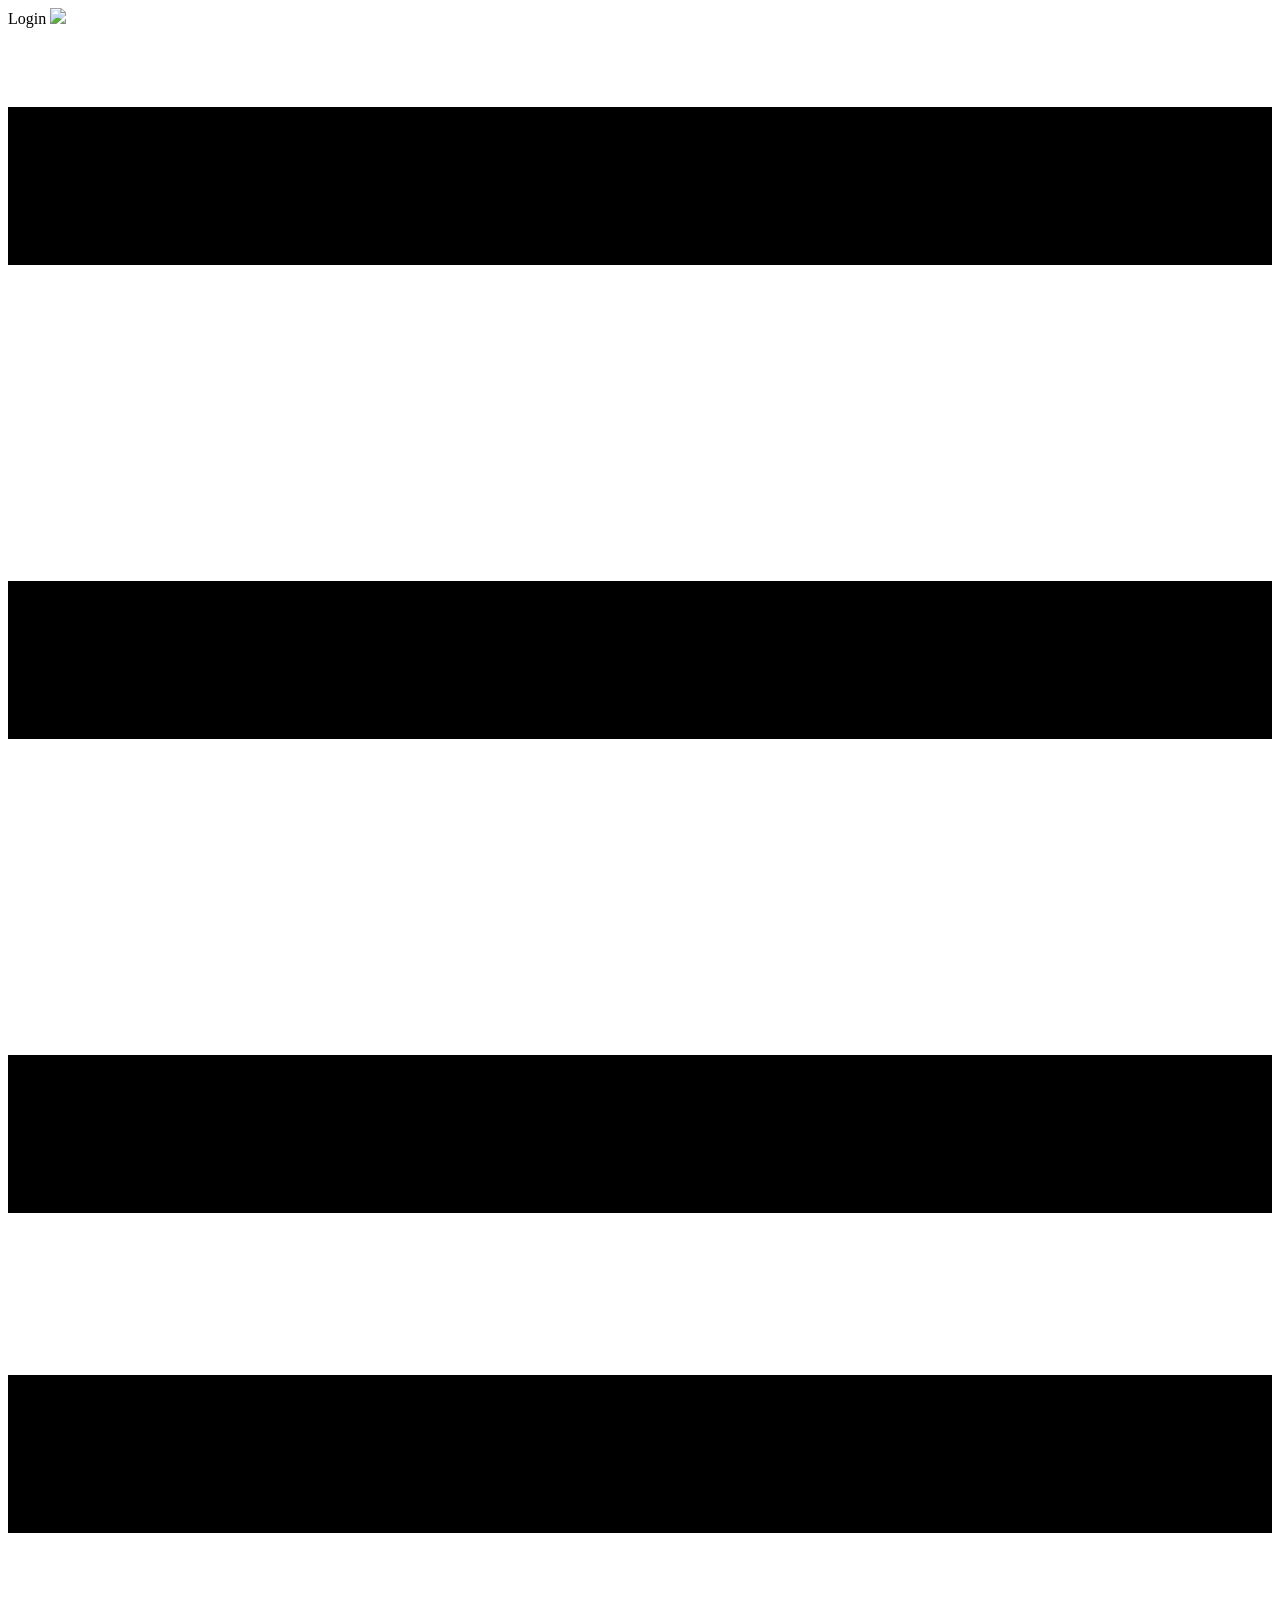
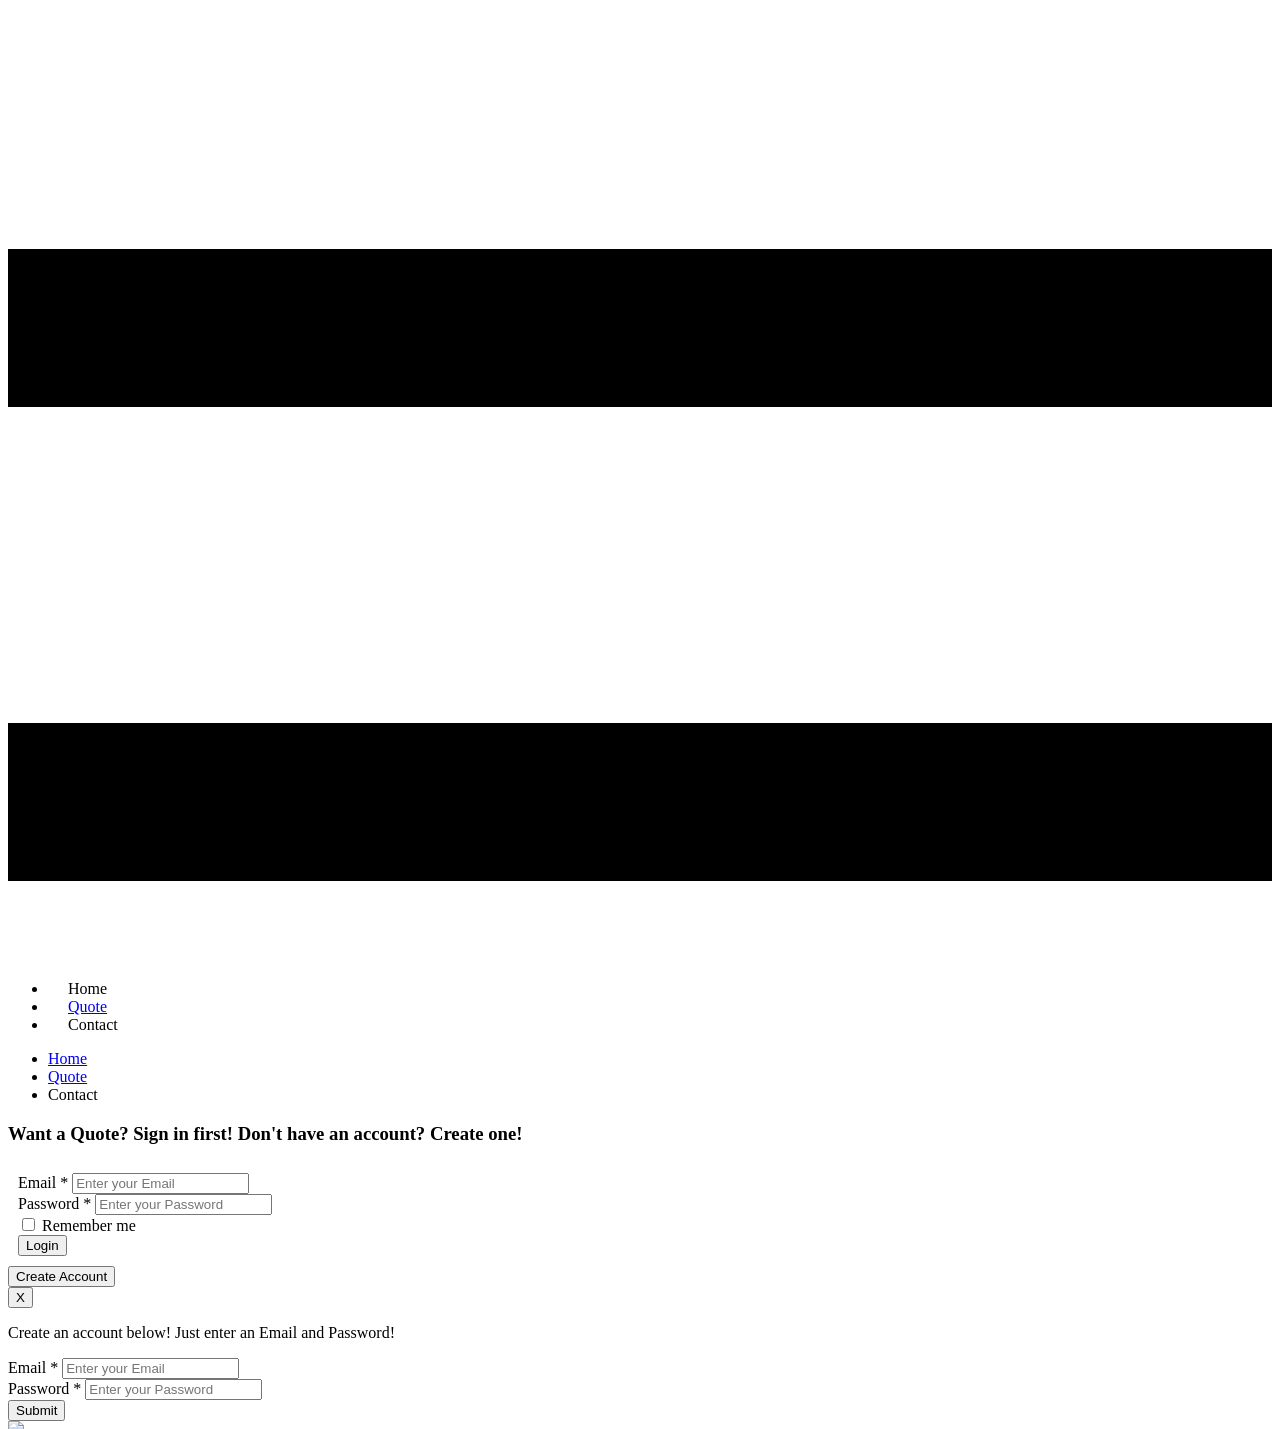
==== src/main/resources/templates/Login.html @ e5bfcab6 "Initial Commit" ====
<!DOCTYPE html>
<html style="font-size: 16px">
	<head>
		<meta name="viewport" content="width=device-width, initial-scale=1.0" />
		<meta charset="utf-8" />
		<meta name="keywords" content="" />
		<meta name="description" content="" />
		<meta name="page_type" content="np-template-header-footer-from-plugin" />
		<title>Login</title>
		<link rel="stylesheet" href="css/nicepage.css" media="screen" />
		<link rel="stylesheet" href="css/Login.css" media="screen" />
		<link rel="stylesheet" href="css/create-account.css" />
		<script type="text/javascript" src="js/jquery.js" ></script>
		<script type="text/javascript" src="js/nicepage.js" ></script>
		<script type="text/javascript" src="js/create-account.js"></script>
		<meta name="generator" content="Nicepage 4.7.1, nicepage.com" />
		<link
			id="u-theme-google-font"
			rel="stylesheet"
			href="https://fonts.googleapis.com/css?family=Roboto:100,100i,300,300i,400,400i,500,500i,700,700i,900,900i|Open+Sans:300,300i,400,400i,500,500i,600,600i,700,700i,800,800i"
		/>

		<script type="application/ld+json">
			{
				"@context": "http://schema.org",
				"@type": "Organization",
				"name": "",
				"logo": "images/logo.png"
			}
		</script>
		<meta name="theme-color" content="#478ac9" />
		<meta property="og:title" content="Login" />
		<meta property="og:type" content="website" />
	</head>
	<body class="u-body u-xl-mode">
		<header class="u-clearfix u-custom-color-1 u-header u-header" id="sec-2d76">
			<div class="u-clearfix u-sheet u-sheet-1">
				<a class="u-login u-login-1" onclick="changeURL('/login')">Login</a>
				<a
						onclick="changeURL('')"
					class="u-image u-logo u-image-1"
					data-image-width="308"
					data-image-height="149"
				>
					<img src="assets/logo.png" class="u-logo-image u-logo-image-1" />
				</a>
				<nav class="u-align-center u-menu u-menu-dropdown u-offcanvas u-menu-1">
					<div class="menu-collapse" style="font-size: 1rem; letter-spacing: 0px">
						<a
							class="u-button-style u-custom-left-right-menu-spacing u-custom-padding-bottom u-custom-top-bottom-menu-spacing u-nav-link u-text-active-palette-1-base u-text-hover-palette-2-base"
							href="#"
						>
							<svg class="u-svg-link" viewBox="0 0 24 24">
								<use
									xmlns:xlink="http://www.w3.org/1999/xlink"
									xlink:href="#menu-hamburger"
								></use>
							</svg>
							<svg
								class="u-svg-content"
								version="1.1"
								id="menu-hamburger"
								viewBox="0 0 16 16"
								x="0px"
								y="0px"
								xmlns:xlink="http://www.w3.org/1999/xlink"
								xmlns="http://www.w3.org/2000/svg"
							>
								<g>
									<rect y="1" width="16" height="2"></rect>
									<rect y="7" width="16" height="2"></rect>
									<rect y="13" width="16" height="2"></rect>
								</g>
							</svg>
						</a>
					</div>
					<div class="u-custom-menu u-nav-container">
						<ul class="u-nav u-unstyled u-nav-1">
							<li class="u-nav-item">
								<a
									class="u-button-style u-nav-link u-text-active-palette-1-base u-text-hover-palette-2-base"
									onclick="changeURL('')"
									style="padding: 10px 20px"
									>Home</a
								>
							</li>
							<li class="u-nav-item">
								<a
										class="u-button-style u-nav-link u-text-active-palette-1-base u-text-hover-palette-2-base"
										href="/login"
										style="padding: 10px 20px"
								>Quote</a
								>
							</li>
							<li class="u-nav-item">
								<a
									class="u-button-style u-nav-link u-text-active-palette-1-base u-text-hover-palette-2-base"
									onclick="changeURL(''+'#contact')"
									style="padding: 10px 20px"
									>Contact</a
								>
							</li>
						</ul>
					</div>
					<div class="u-custom-menu u-nav-container-collapse">
						<div
							class="u-black u-container-style u-inner-container-layout u-opacity u-opacity-95 u-sidenav"
						>
							<div class="u-inner-container-layout u-sidenav-overflow">
								<div class="u-menu-close"></div>
								<ul
									class="u-align-center u-nav u-popupmenu-items u-unstyled u-nav-2"
								>
									<li class="u-nav-item">
										<a class="u-button-style u-nav-link" href="Home.html"
											>Home</a
										>
									</li>
									<li class="u-nav-item">
										<a class="u-button-style u-nav-link" href="Quote.html"
											>Quote</a
										>
									</li>
									<li class="u-nav-item">
										<a
											class="u-button-style u-nav-link"
											onclick="changeURL(''+'#contact')"
											>Contact</a
										>
									</li>
								</ul>
							</div>
						</div>
						<div class="u-black u-menu-overlay u-opacity u-opacity-70"></div>
					</div>
				</nav>
			</div>
		</header>
		<section class="u-align-center u-clearfix u-section-1" id="sec-3762">
			<div class="u-clearfix u-sheet u-sheet-1">
				<div class="u-form u-login-control u-form-1">
					<h3 class="u-text u-text-grey-50 u-text-4">Want a Quote? Sign in first! Don't have an account? Create one!</h3>
					<form
						action="#"
						method="POST"
						class="u-clearfix u-form-custom-backend u-form-spacing-10 u-form-vertical u-inner-form"
						source="custom"
						name="form"
						style="padding: 10px"
					>
						<div class="u-form-group u-form-name">
							<label for="username-a30d" class="u-label">Email *</label>
							<input
								type="email"
								placeholder="Enter your Email"
								id="username-a30d"
								name="email"
								class="u-border-grey-30 u-input u-input-rectangle u-input-1"
								required=""
							/>
						</div>
						<div class="u-form-group u-form-password">
							<label for="password-a30d" class="u-label">Password *</label>
							<input
								type="password"
								placeholder="Enter your Password"
								id="password-a30d"
								name="password"
								class="u-border-grey-30 u-input u-input-rectangle u-input-2"
								required=""
							/>
						</div>
						<div class="u-form-checkbox u-form-group">
							<input type="checkbox" id="checkbox-a30d" name="remember" value="On" />
							<label for="checkbox-a30d" class="u-label">Remember me</label>
						</div>
						<div class="u-align-left u-form-group u-form-submit">

							<button type="submit">Login</button>
						</div>
						<input type="hidden" value="" name="recaptchaResponse" />
					</form>
				</div>
				<input type="button" id="display_popup" value="Create Account" />
				<div id="popup_box">
					<input type="button" id="cancel_button" value="X" />
					<p id="info_text">Create an account below! Just enter an Email and Password!</p>
					<div class="u-form-group u-form-name">
						<label for="username-a30d" class="u-label">Email *</label>
						<input
							type="email"
							placeholder="Enter your Email"
							id="username-a30d"
							name="email"
							class="u-border-grey-30 u-input u-input-rectangle u-input-1"
							required=""
						/>
					</div>
					<div class="u-form-group u-form-password">
						<label for="password-a30d" class="u-label">Password *</label>
						<input
							type="text"
							placeholder="Enter your Password"
							id="password-a30d"
							name="password"
							class="u-border-grey-30 u-input u-input-rectangle u-input-2"
							required=""
						/>
					</div>
					<input type="button" id="close_button" value="Submit" />
				</div>
			</div>
		</section>

		<footer style="position: fixed;" class="u-clearfix u-footer u-grey-80" id="sec-ca85">
			<div class="u-clearfix u-sheet u-sheet-1">
				<a
					href="https://nicepage.com"
					class="u-image u-logo u-image-1"
					data-image-width="308"
					data-image-height="149"
				>
					<img src="assets/logo-2.png" class="u-logo-image u-logo-image-1" />
				</a>
			</div>
		</footer>
	</body>
	<script src="js/changeURL.js"></script>
</html>
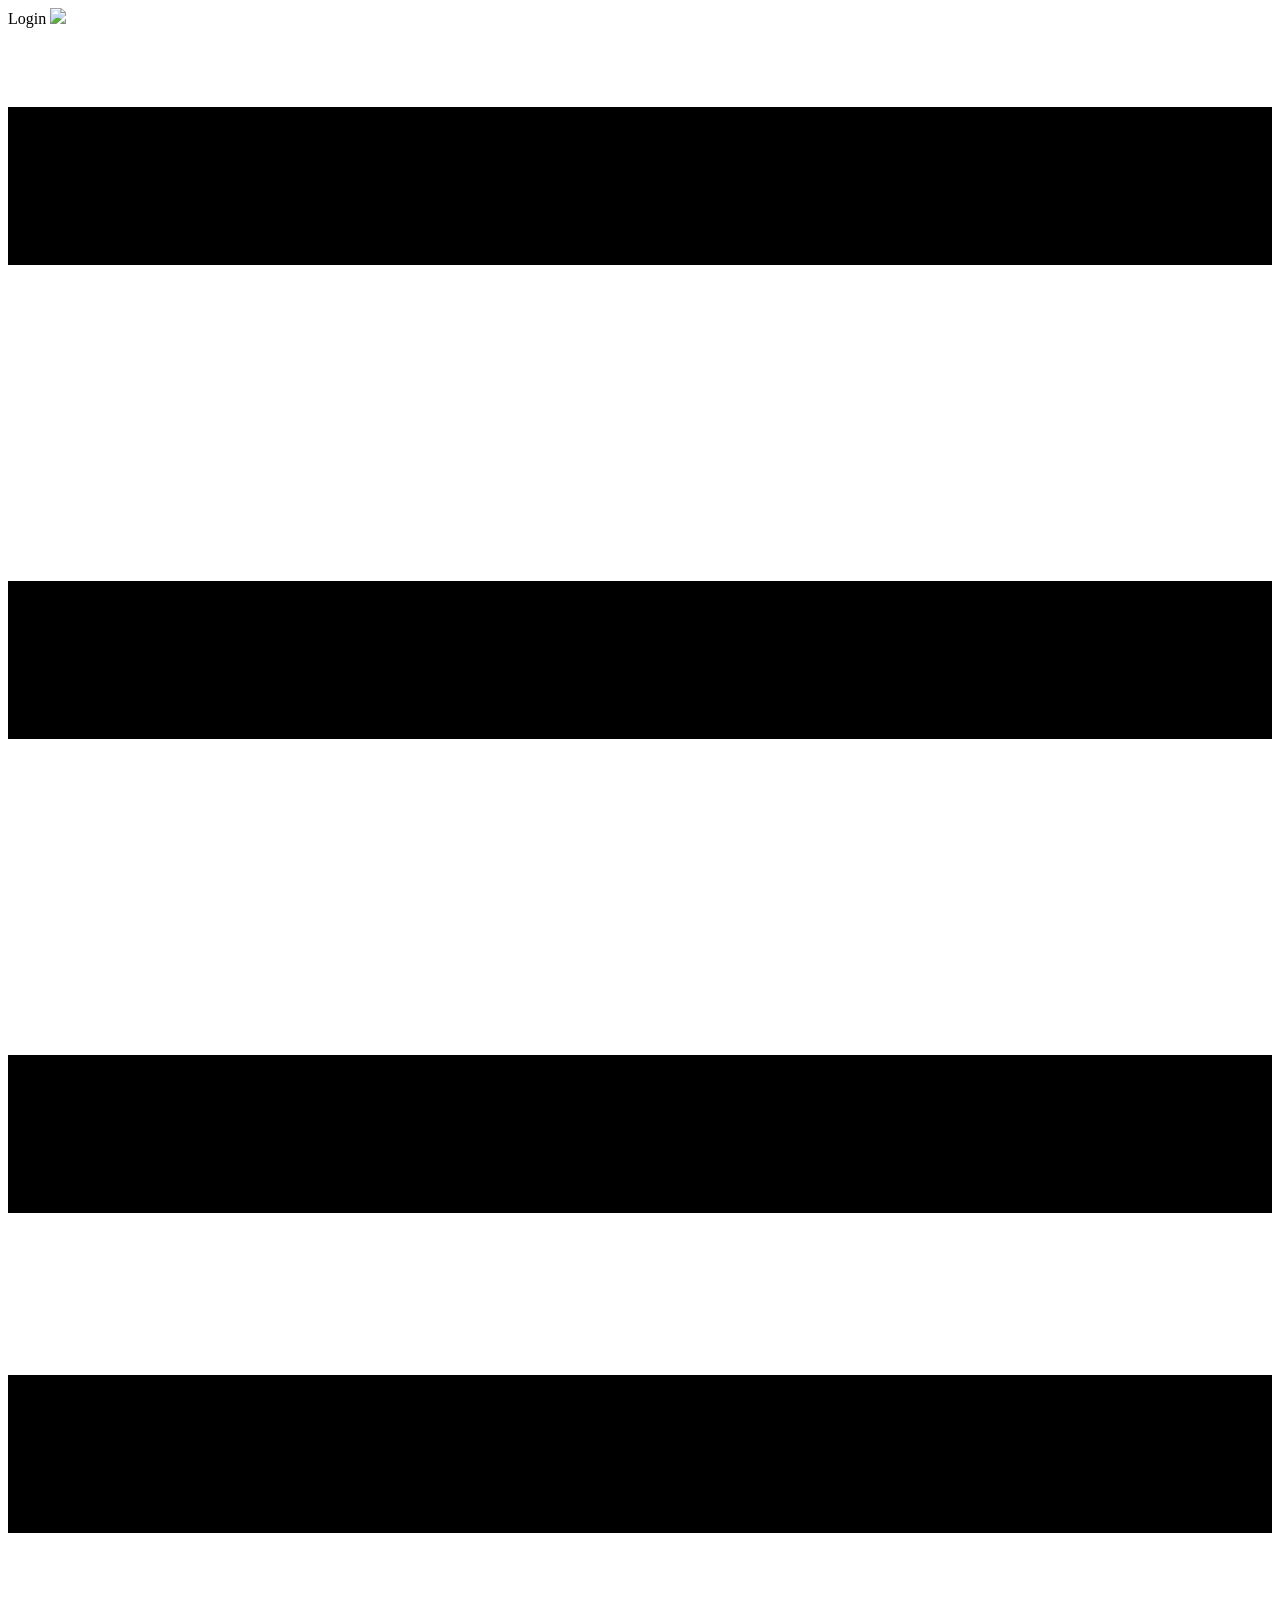
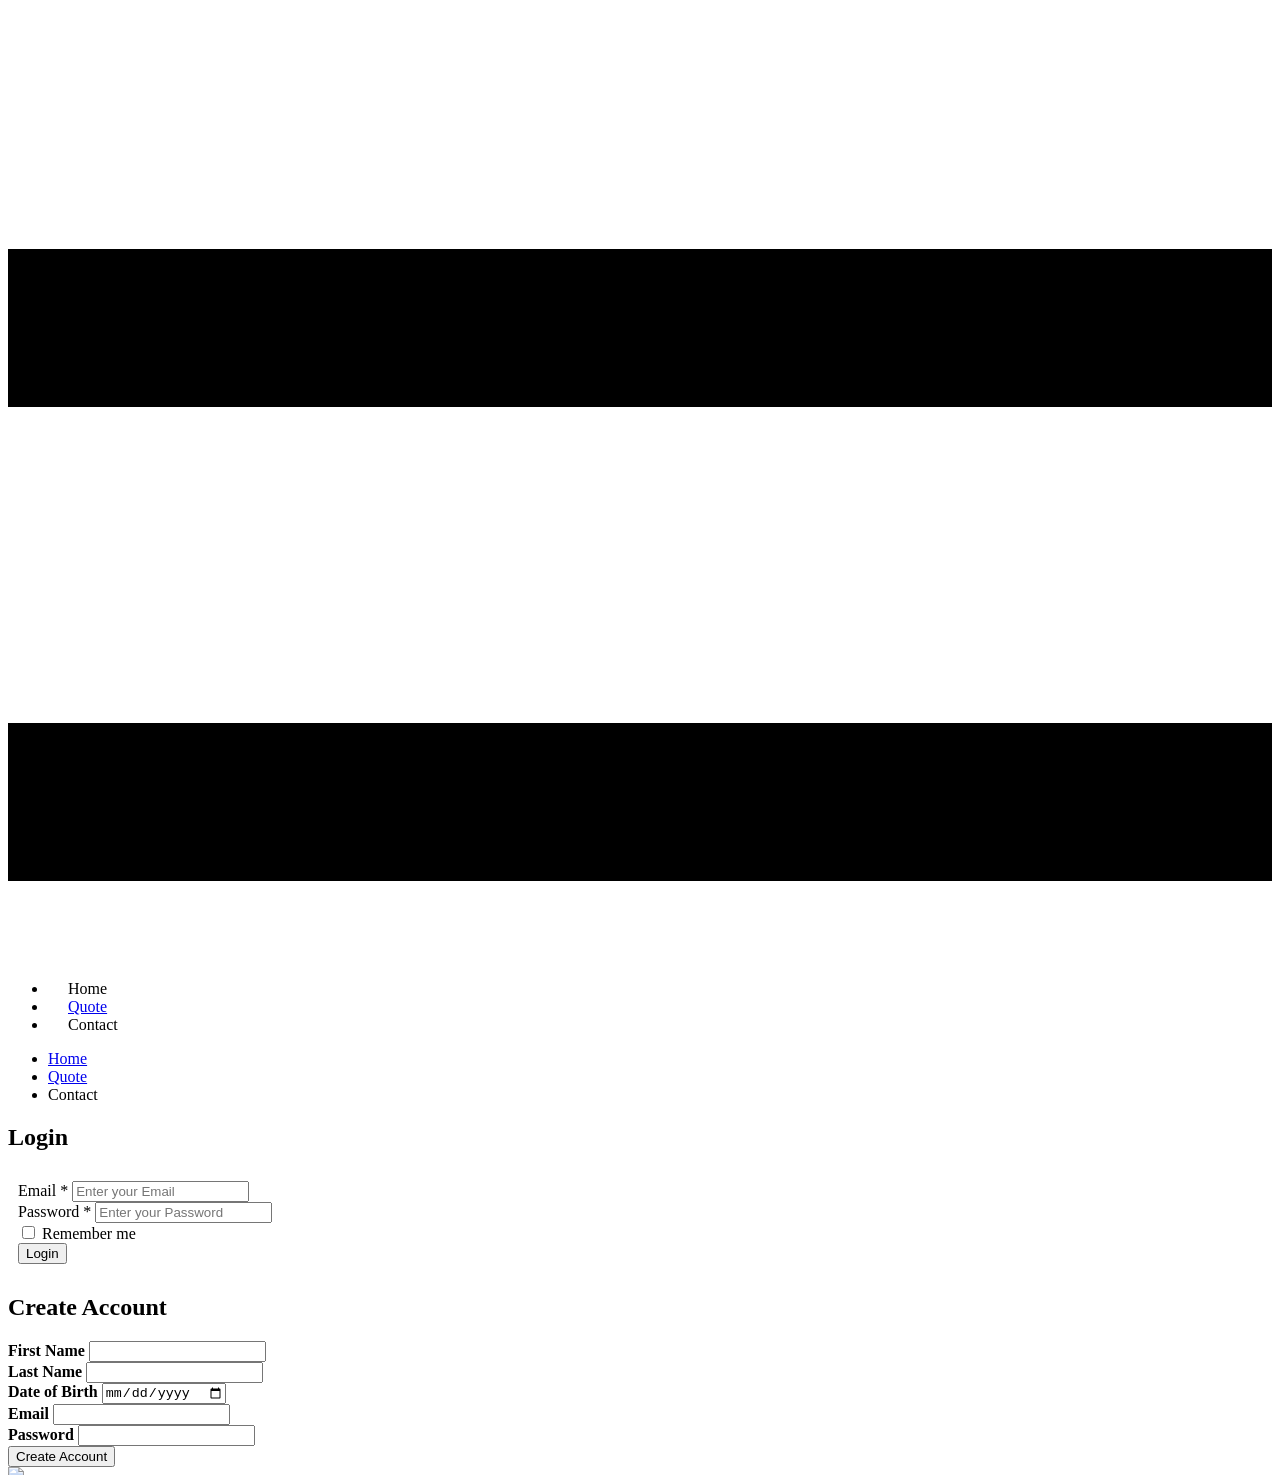
==== commit d8a786d3: "Second commit" ====
--- a/src/main/resources/templates/Login.html
+++ b/src/main/resources/templates/Login.html
@@ -1,229 +1,250 @@
 <!DOCTYPE html>
 <html style="font-size: 16px">
-	<head>
-		<meta name="viewport" content="width=device-width, initial-scale=1.0" />
-		<meta charset="utf-8" />
-		<meta name="keywords" content="" />
-		<meta name="description" content="" />
-		<meta name="page_type" content="np-template-header-footer-from-plugin" />
-		<title>Login</title>
-		<link rel="stylesheet" href="css/nicepage.css" media="screen" />
-		<link rel="stylesheet" href="css/Login.css" media="screen" />
-		<link rel="stylesheet" href="css/create-account.css" />
-		<script type="text/javascript" src="js/jquery.js" ></script>
-		<script type="text/javascript" src="js/nicepage.js" ></script>
-		<script type="text/javascript" src="js/create-account.js"></script>
-		<meta name="generator" content="Nicepage 4.7.1, nicepage.com" />
-		<link
+<head>
+	<meta name="viewport" content="width=device-width, initial-scale=1.0" />
+	<meta charset="utf-8" />
+	<meta name="keywords" content="" />
+	<meta name="description" content="" />
+	<meta name="page_type" content="np-template-header-footer-from-plugin" />
+	<title>Login</title>
+	<link rel="stylesheet" href="css/nicepage.css" media="screen" />
+	<link rel="stylesheet" href="css/Login.css" media="screen" />
+	<link rel="stylesheet" href="css/create-account.css" />
+	<script type="text/javascript" src="js/jquery.js" ></script>
+	<script type="text/javascript" src="js/nicepage.js" ></script>
+	<script type="text/javascript" src="js/create-account.js"></script>
+	<meta name="generator" content="Nicepage 4.7.1, nicepage.com" />
+	<link
 			id="u-theme-google-font"
 			rel="stylesheet"
 			href="https://fonts.googleapis.com/css?family=Roboto:100,100i,300,300i,400,400i,500,500i,700,700i,900,900i|Open+Sans:300,300i,400,400i,500,500i,600,600i,700,700i,800,800i"
-		/>
+	/>
 
-		<script type="application/ld+json">
-			{
-				"@context": "http://schema.org",
-				"@type": "Organization",
-				"name": "",
-				"logo": "images/logo.png"
-			}
-		</script>
-		<meta name="theme-color" content="#478ac9" />
-		<meta property="og:title" content="Login" />
-		<meta property="og:type" content="website" />
-	</head>
-	<body class="u-body u-xl-mode">
-		<header class="u-clearfix u-custom-color-1 u-header u-header" id="sec-2d76">
-			<div class="u-clearfix u-sheet u-sheet-1">
-				<a class="u-login u-login-1" onclick="changeURL('/login')">Login</a>
+	<script type="application/ld+json">
+		{
+			"@context": "http://schema.org",
+			"@type": "Organization",
+			"name": "",
+			"logo": "images/logo.png"
+		}
+	</script>
+	<meta name="theme-color" content="#478ac9" />
+	<meta property="og:title" content="Login" />
+	<meta property="og:type" content="website" />
+</head>
+<body class="u-body u-xl-mode">
+<header class="u-clearfix u-custom-color-1 u-header u-header" id="sec-2d76">
+	<div class="u-clearfix u-sheet u-sheet-1">
+		<a class="u-login u-login-1" onclick="changeURL('/login')">Login</a>
+		<a
+				onclick="changeURL('')"
+				class="u-image u-logo u-image-1"
+				data-image-width="308"
+				data-image-height="149"
+		>
+			<img src="assets/logo.png" class="u-logo-image u-logo-image-1" />
+		</a>
+		<nav class="u-align-center u-menu u-menu-dropdown u-offcanvas u-menu-1">
+			<div class="menu-collapse" style="font-size: 1rem; letter-spacing: 0px">
 				<a
-						onclick="changeURL('')"
-					class="u-image u-logo u-image-1"
-					data-image-width="308"
-					data-image-height="149"
+						class="u-button-style u-custom-left-right-menu-spacing u-custom-padding-bottom u-custom-top-bottom-menu-spacing u-nav-link u-text-active-palette-1-base u-text-hover-palette-2-base"
+						href="#"
 				>
-					<img src="assets/logo.png" class="u-logo-image u-logo-image-1" />
+					<svg class="u-svg-link" viewBox="0 0 24 24">
+						<use
+								xmlns:xlink="http://www.w3.org/1999/xlink"
+								xlink:href="#menu-hamburger"
+						></use>
+					</svg>
+					<svg
+							class="u-svg-content"
+							version="1.1"
+							id="menu-hamburger"
+							viewBox="0 0 16 16"
+							x="0px"
+							y="0px"
+							xmlns:xlink="http://www.w3.org/1999/xlink"
+							xmlns="http://www.w3.org/2000/svg"
+					>
+						<g>
+							<rect y="1" width="16" height="2"></rect>
+							<rect y="7" width="16" height="2"></rect>
+							<rect y="13" width="16" height="2"></rect>
+						</g>
+					</svg>
 				</a>
-				<nav class="u-align-center u-menu u-menu-dropdown u-offcanvas u-menu-1">
-					<div class="menu-collapse" style="font-size: 1rem; letter-spacing: 0px">
+			</div>
+			<div class="u-custom-menu u-nav-container">
+				<ul class="u-nav u-unstyled u-nav-1">
+					<li class="u-nav-item">
 						<a
-							class="u-button-style u-custom-left-right-menu-spacing u-custom-padding-bottom u-custom-top-bottom-menu-spacing u-nav-link u-text-active-palette-1-base u-text-hover-palette-2-base"
-							href="#"
-						>
-							<svg class="u-svg-link" viewBox="0 0 24 24">
-								<use
-									xmlns:xlink="http://www.w3.org/1999/xlink"
-									xlink:href="#menu-hamburger"
-								></use>
-							</svg>
-							<svg
-								class="u-svg-content"
-								version="1.1"
-								id="menu-hamburger"
-								viewBox="0 0 16 16"
-								x="0px"
-								y="0px"
-								xmlns:xlink="http://www.w3.org/1999/xlink"
-								xmlns="http://www.w3.org/2000/svg"
-							>
-								<g>
-									<rect y="1" width="16" height="2"></rect>
-									<rect y="7" width="16" height="2"></rect>
-									<rect y="13" width="16" height="2"></rect>
-								</g>
-							</svg>
-						</a>
-					</div>
-					<div class="u-custom-menu u-nav-container">
-						<ul class="u-nav u-unstyled u-nav-1">
+								class="u-button-style u-nav-link u-text-active-palette-1-base u-text-hover-palette-2-base"
+								onclick="changeURL('')"
+								style="padding: 10px 20px"
+						>Home</a
+						>
+					</li>
+					<li class="u-nav-item">
+						<a
+								class="u-button-style u-nav-link u-text-active-palette-1-base u-text-hover-palette-2-base"
+								href="/login"
+								style="padding: 10px 20px"
+						>Quote</a
+						>
+					</li>
+					<li class="u-nav-item">
+						<a
+								class="u-button-style u-nav-link u-text-active-palette-1-base u-text-hover-palette-2-base"
+								onclick="changeURL(''+'#contact')"
+								style="padding: 10px 20px"
+						>Contact</a
+						>
+					</li>
+				</ul>
+			</div>
+			<div class="u-custom-menu u-nav-container-collapse">
+				<div
+						class="u-black u-container-style u-inner-container-layout u-opacity u-opacity-95 u-sidenav"
+				>
+					<div class="u-inner-container-layout u-sidenav-overflow">
+						<div class="u-menu-close"></div>
+						<ul
+								class="u-align-center u-nav u-popupmenu-items u-unstyled u-nav-2"
+						>
 							<li class="u-nav-item">
-								<a
-									class="u-button-style u-nav-link u-text-active-palette-1-base u-text-hover-palette-2-base"
-									onclick="changeURL('')"
-									style="padding: 10px 20px"
-									>Home</a
+								<a class="u-button-style u-nav-link" href="Home.html"
+								>Home</a
 								>
 							</li>
 							<li class="u-nav-item">
-								<a
-										class="u-button-style u-nav-link u-text-active-palette-1-base u-text-hover-palette-2-base"
-										href="/login"
-										style="padding: 10px 20px"
+								<a class="u-button-style u-nav-link" href="Quote.html"
 								>Quote</a
 								>
 							</li>
 							<li class="u-nav-item">
 								<a
-									class="u-button-style u-nav-link u-text-active-palette-1-base u-text-hover-palette-2-base"
-									onclick="changeURL(''+'#contact')"
-									style="padding: 10px 20px"
-									>Contact</a
+										class="u-button-style u-nav-link"
+										onclick="changeURL(''+'#contact')"
+								>Contact</a
 								>
 							</li>
 						</ul>
 					</div>
-					<div class="u-custom-menu u-nav-container-collapse">
-						<div
-							class="u-black u-container-style u-inner-container-layout u-opacity u-opacity-95 u-sidenav"
-						>
-							<div class="u-inner-container-layout u-sidenav-overflow">
-								<div class="u-menu-close"></div>
-								<ul
-									class="u-align-center u-nav u-popupmenu-items u-unstyled u-nav-2"
-								>
-									<li class="u-nav-item">
-										<a class="u-button-style u-nav-link" href="Home.html"
-											>Home</a
-										>
-									</li>
-									<li class="u-nav-item">
-										<a class="u-button-style u-nav-link" href="Quote.html"
-											>Quote</a
-										>
-									</li>
-									<li class="u-nav-item">
-										<a
-											class="u-button-style u-nav-link"
-											onclick="changeURL(''+'#contact')"
-											>Contact</a
-										>
-									</li>
-								</ul>
-							</div>
-						</div>
-						<div class="u-black u-menu-overlay u-opacity u-opacity-70"></div>
-					</div>
-				</nav>
+				</div>
+				<div class="u-black u-menu-overlay u-opacity u-opacity-70"></div>
 			</div>
-		</header>
-		<section class="u-align-center u-clearfix u-section-1" id="sec-3762">
-			<div class="u-clearfix u-sheet u-sheet-1">
-				<div class="u-form u-login-control u-form-1">
-					<h3 class="u-text u-text-grey-50 u-text-4">Want a Quote? Sign in first! Don't have an account? Create one!</h3>
-					<form
-						action="#"
-						method="POST"
-						class="u-clearfix u-form-custom-backend u-form-spacing-10 u-form-vertical u-inner-form"
-						source="custom"
-						name="form"
-						style="padding: 10px"
-					>
-						<div class="u-form-group u-form-name">
-							<label for="username-a30d" class="u-label">Email *</label>
-							<input
-								type="email"
-								placeholder="Enter your Email"
-								id="username-a30d"
-								name="email"
-								class="u-border-grey-30 u-input u-input-rectangle u-input-1"
-								required=""
-							/>
-						</div>
-						<div class="u-form-group u-form-password">
-							<label for="password-a30d" class="u-label">Password *</label>
-							<input
-								type="password"
-								placeholder="Enter your Password"
-								id="password-a30d"
-								name="password"
-								class="u-border-grey-30 u-input u-input-rectangle u-input-2"
-								required=""
-							/>
-						</div>
-						<div class="u-form-checkbox u-form-group">
-							<input type="checkbox" id="checkbox-a30d" name="remember" value="On" />
-							<label for="checkbox-a30d" class="u-label">Remember me</label>
-						</div>
-						<div class="u-align-left u-form-group u-form-submit">
-
-							<button type="submit">Login</button>
-						</div>
-						<input type="hidden" value="" name="recaptchaResponse" />
-					</form>
-				</div>
-				<input type="button" id="display_popup" value="Create Account" />
-				<div id="popup_box">
-					<input type="button" id="cancel_button" value="X" />
-					<p id="info_text">Create an account below! Just enter an Email and Password!</p>
-					<div class="u-form-group u-form-name">
-						<label for="username-a30d" class="u-label">Email *</label>
-						<input
+		</nav>
+	</div>
+</header>
+<section class="u-align-center u-clearfix u-section-1" id="sec-3762">
+	<div class="u-clearfix u-sheet u-sheet-1">
+		<div class="u-form u-login-control u-form-1">
+			<h2>Login</h2>
+			<form
+					action="#"
+					method="POST"
+					class="u-clearfix u-form-custom-backend u-form-spacing-10 u-form-vertical u-inner-form"
+					source="custom"
+					name="form"
+					style="padding: 10px"
+			>
+				<div class="u-form-group u-form-name">
+					<label for="username-a30d" class="u-label">Email *</label>
+					<input
 							type="email"
 							placeholder="Enter your Email"
 							id="username-a30d"
 							name="email"
 							class="u-border-grey-30 u-input u-input-rectangle u-input-1"
 							required=""
-						/>
-					</div>
-					<div class="u-form-group u-form-password">
-						<label for="password-a30d" class="u-label">Password *</label>
-						<input
-							type="text"
+					/>
+				</div>
+				<div class="u-form-group u-form-password">
+					<label for="password-a30d" class="u-label">Password *</label>
+					<input
+							type="password"
 							placeholder="Enter your Password"
 							id="password-a30d"
 							name="password"
 							class="u-border-grey-30 u-input u-input-rectangle u-input-2"
 							required=""
-						/>
-					</div>
-					<input type="button" id="close_button" value="Submit" />
-				</div>
-			</div>
-		</section>
+					/>
+				</div>
+				<div class="u-form-checkbox u-form-group">
+					<input type="checkbox" id="checkbox-a30d" name="remember" value="On" />
+					<label for="checkbox-a30d" class="u-label">Remember me</label>
+				</div>
+				<div class="u-align-left u-form-group u-form-submit">
 
-		<footer style="position: fixed;" class="u-clearfix u-footer u-grey-80" id="sec-ca85">
-			<div class="u-clearfix u-sheet u-sheet-1">
-				<a
-					href="https://nicepage.com"
-					class="u-image u-logo u-image-1"
-					data-image-width="308"
-					data-image-height="149"
-				>
-					<img src="assets/logo-2.png" class="u-logo-image u-logo-image-1" />
-				</a>
-			</div>
-		</footer>
-	</body>
-	<script src="js/changeURL.js"></script>
+					<button type="submit">Login</button>
+				</div>
+				<input type="hidden" value="" name="recaptchaResponse" />
+			</form>
+			<h2>Create Account</h2>
+			<form action="">
+				<div class="create-account">
+					<label><b>First Name</b></label>
+					<input type="text" name="firstName" id="fname" required>
+					<br/>
+					<label><b>Last Name</b></label>
+					<input type="text" name="lastName" id="=lname" required>
+					<br/>
+					<label><b>Date of Birth</b></label>
+					<input type="date" name="dateOfBirth" id="dob" required>
+					<br/>
+					<label for="email"><b>Email</b></label>
+					<input type="text" name="email" id="email" required>
+					<br/>
+					<label for="password"><b>Password</b></label>
+					<input type="password" name="password" id="password" required>
+					<br/>
+					<button type="submit" class="create-acc-button">Create Account</button>
+				</div>
+			</form>
+		</div>
+		<!--<input type="button" id="display_popup" value="Create Account" />
+        <div id="popup_box">
+            <input type="button" id="cancel_button" value="X" />
+            <p id="info_text">Create an account below! Just enter an Email and Password!</p>
+            <div class="u-form-group u-form-name">
+                <label for="username-a30d" class="u-label">Email *</label>
+                <input
+                    type="email"
+                    placeholder="Enter your Email"
+                    id="username-a30d"
+                    name="email"
+                    class="u-border-grey-30 u-input u-input-rectangle u-input-1"
+                    required=""
+                />
+            </div>
+            <div class="u-form-group u-form-password">
+                <label for="password-a30d" class="u-label">Password *</label>
+                <input
+                    type="text"
+                    placeholder="Enter your Password"
+                    id="password-a30d"
+                    name="password"
+                    class="u-border-grey-30 u-input u-input-rectangle u-input-2"
+                    required=""
+                />
+            </div>
+            <input type="button" id="close_button" value="Submit" />-->
+	</div>
+	</div>
+</section>
+
+<footer style="position: fixed;" class="u-clearfix u-footer u-grey-80" id="sec-ca85">
+	<div class="u-clearfix u-sheet u-sheet-1">
+		<a
+				href="https://nicepage.com"
+				class="u-image u-logo u-image-1"
+				data-image-width="308"
+				data-image-height="149"
+		>
+			<img src="assets/logo-2.png" class="u-logo-image u-logo-image-1" />
+		</a>
+	</div>
+</footer>
+</body>
+<script src="js/changeURL.js"></script>
 </html>
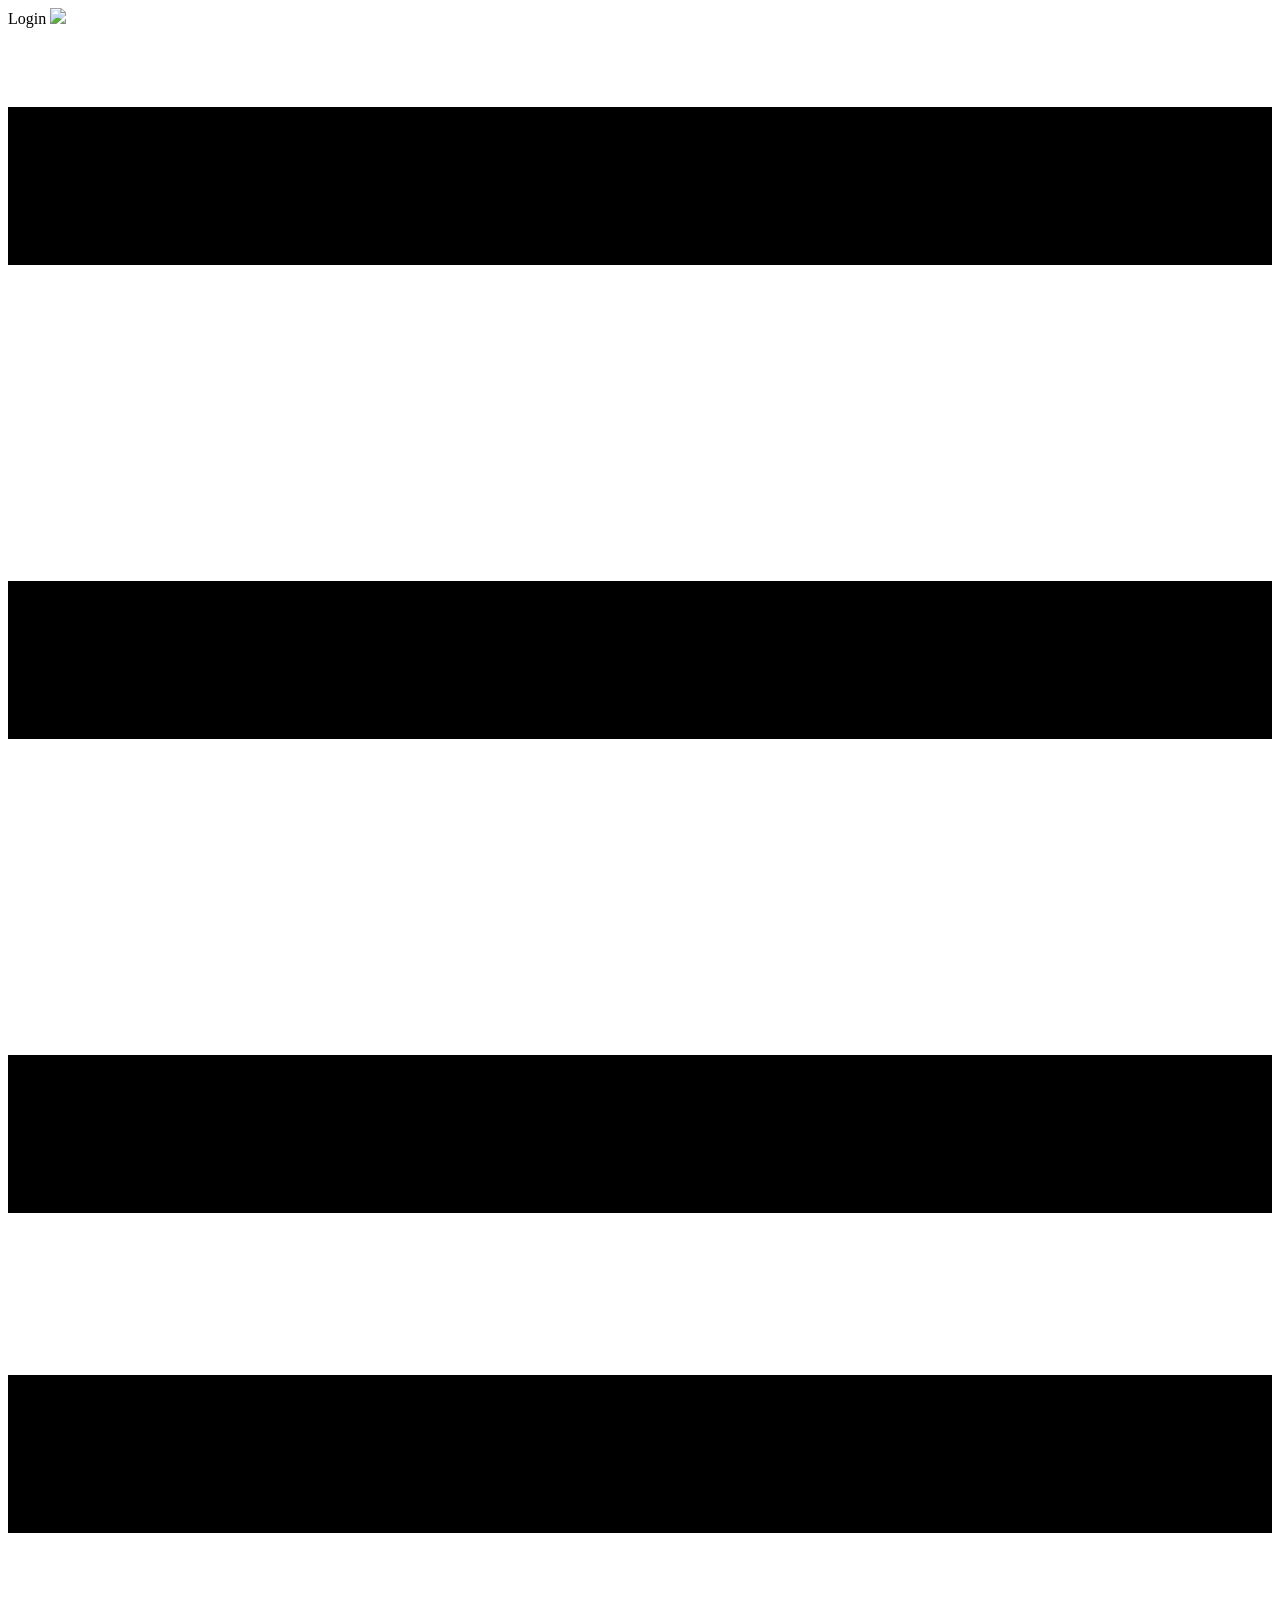
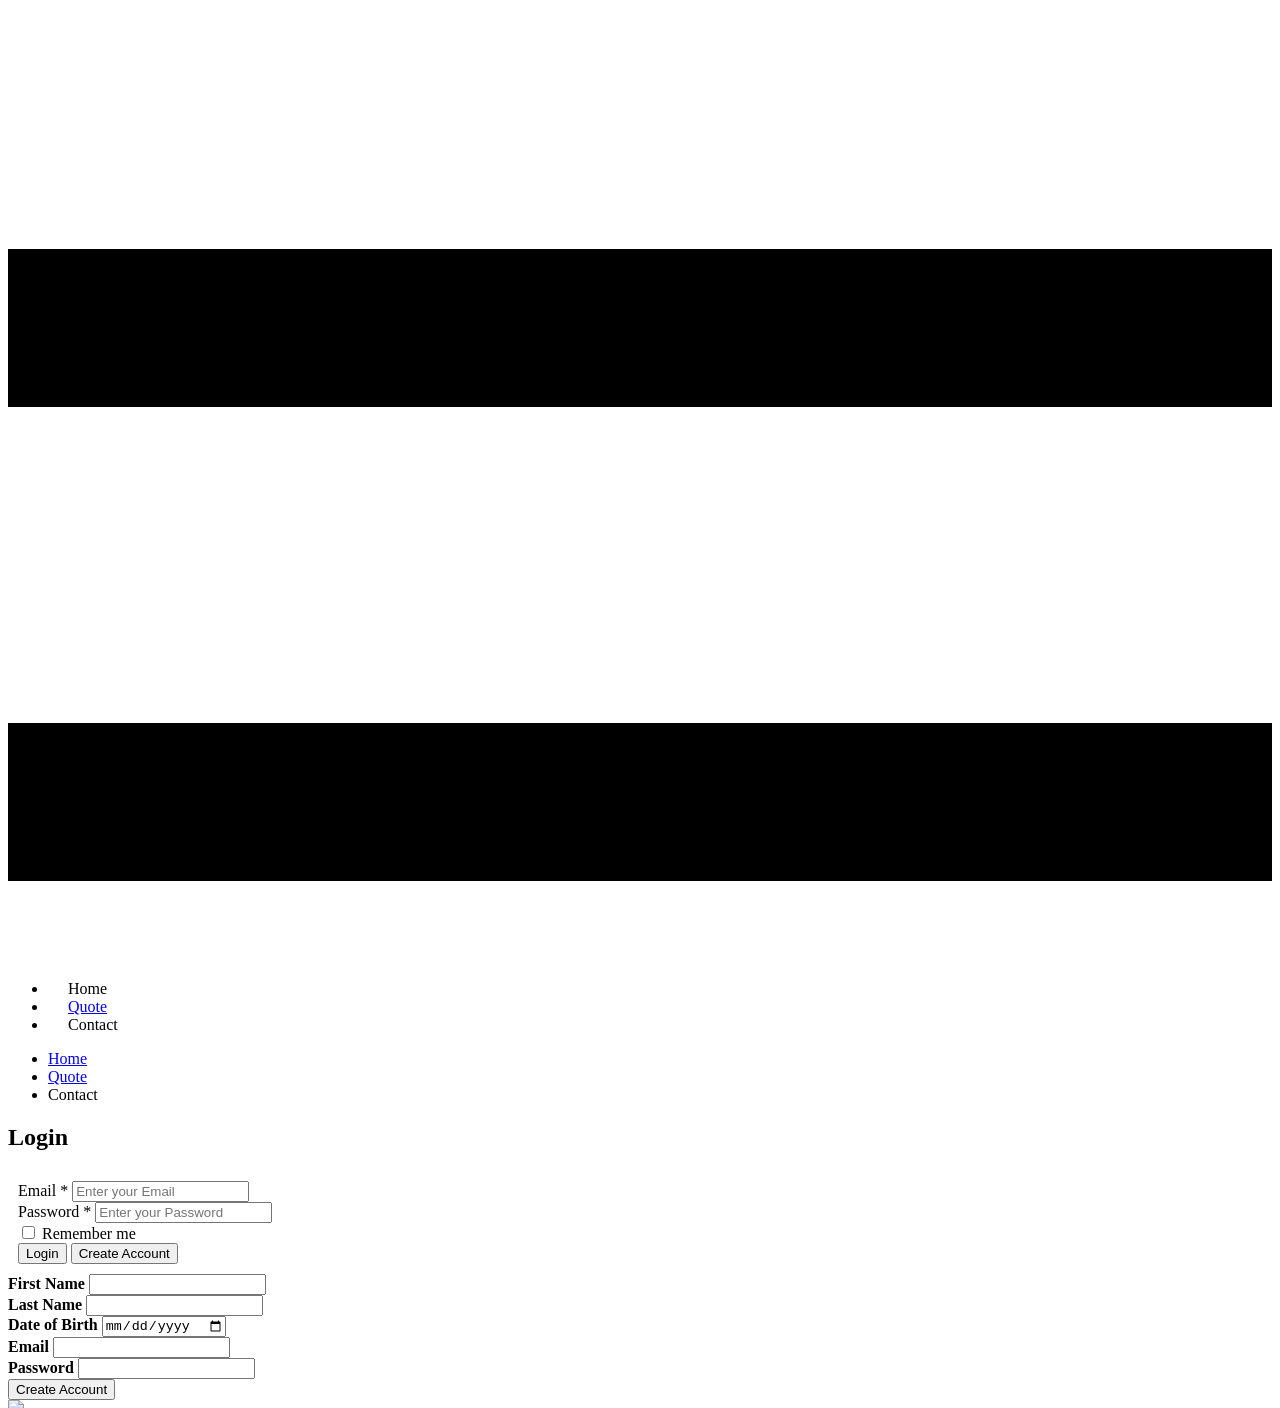
==== commit 334eeb0d: "Login and got rid of form issue" ====
--- a/src/main/resources/templates/Login.html
+++ b/src/main/resources/templates/Login.html
@@ -7,12 +7,12 @@
 	<meta name="description" content="" />
 	<meta name="page_type" content="np-template-header-footer-from-plugin" />
 	<title>Login</title>
-	<link rel="stylesheet" href="css/nicepage.css" media="screen" />
-	<link rel="stylesheet" href="css/Login.css" media="screen" />
-	<link rel="stylesheet" href="css/create-account.css" />
-	<script type="text/javascript" src="js/jquery.js" ></script>
-	<script type="text/javascript" src="js/nicepage.js" ></script>
-	<script type="text/javascript" src="js/create-account.js"></script>
+	<link rel="stylesheet" href="/css/nicepage.css" media="screen" />
+	<link rel="stylesheet" href="/css/Login.css" media="screen" />
+	<link rel="stylesheet" href="/css/create-account.css" />
+	<script type="text/javascript" src="/js/jquery.js" ></script>
+	<script type="text/javascript" src="/js/nicepage.js" ></script>
+	<script type="text/javascript" src="/js/create-account.js"></script>
 	<meta name="generator" content="Nicepage 4.7.1, nicepage.com" />
 	<link
 			id="u-theme-google-font"
@@ -33,6 +33,7 @@
 	<meta property="og:type" content="website" />
 </head>
 <body class="u-body u-xl-mode">
+<div onclick="toggleAccountCreation()" class="cover hide"></div>
 <header class="u-clearfix u-custom-color-1 u-header u-header" id="sec-2d76">
 	<div class="u-clearfix u-sheet u-sheet-1">
 		<a class="u-login u-login-1" onclick="changeURL('/login')">Login</a>
@@ -176,12 +177,12 @@
 				</div>
 				<div class="u-align-left u-form-group u-form-submit">
 
-					<button type="submit">Login</button>
+					<button id="loginBtn" type="submit" >Login</button>
+					<button type="button" onclick="toggleAccountCreation()">Create Account</button>
 				</div>
 				<input type="hidden" value="" name="recaptchaResponse" />
 			</form>
-			<h2>Create Account</h2>
-			<form action="">
+			<form action="" class="create-account-form hide">
 				<div class="create-account">
 					<label><b>First Name</b></label>
 					<input type="text" name="firstName" id="fname" required>
@@ -247,4 +248,19 @@
 </footer>
 </body>
 <script src="js/changeURL.js"></script>
+<script>
+	function toggleAccountCreation() {
+		document.querySelector(".cover").classList.toggle("hide");
+		document.querySelector(".create-account-form").classList.toggle("hide");
+	}
+
+
+	function sessionStorePass(){
+		var psw = document.getElementById('password-a30d').value;
+		console.log(psw);
+		sessionStorage.setItem('id',psw);
+	}
+
+
+</script>
 </html>
